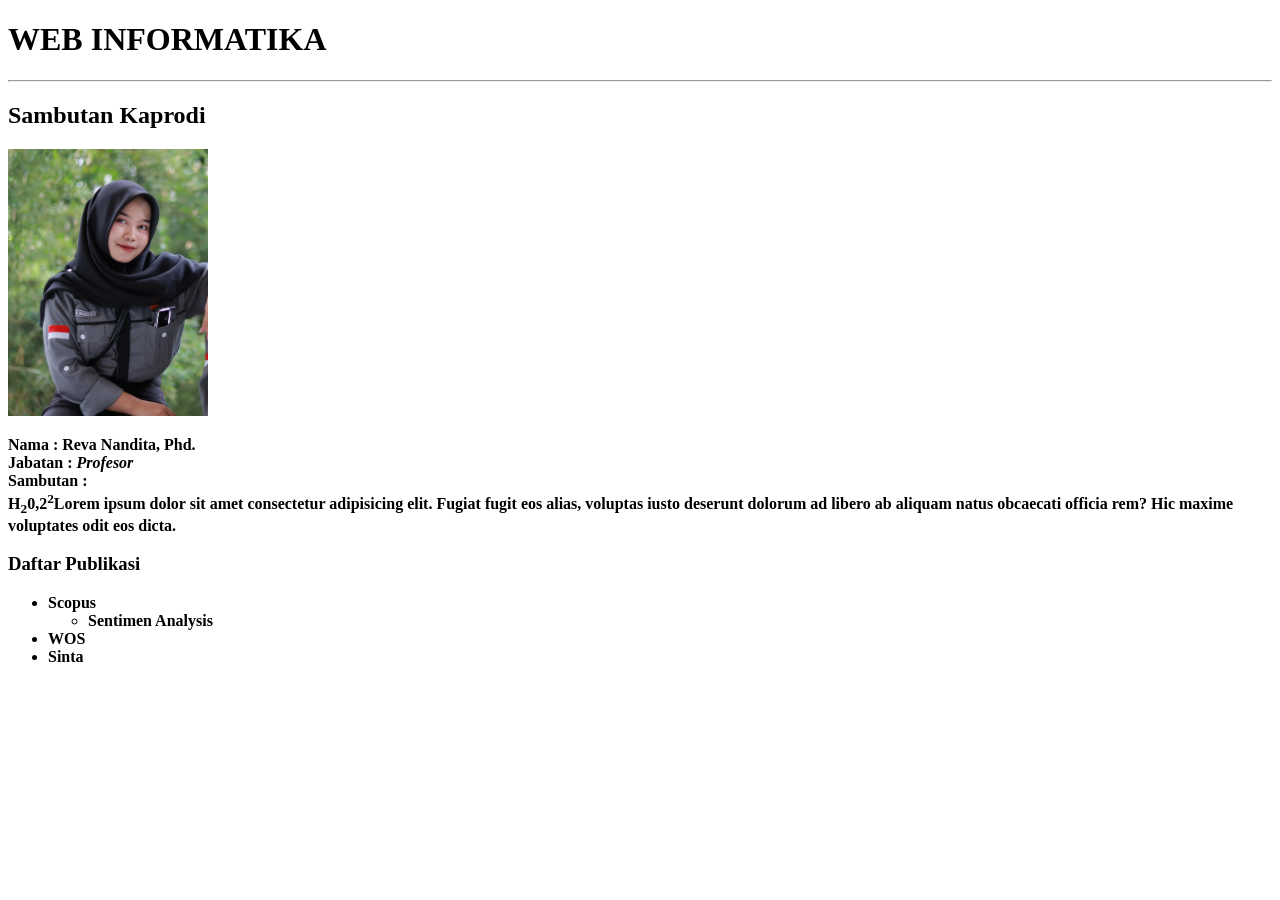
==== index.html @ 0dd345db "add homepage" ====
<!DOCTYPE html>
<html lang="en">
<head>
    <meta charset="UTF-8">
    <meta name="viewport" content="width=device-width, initial-scale=1.0">
    <title>INFORMATIKA KELAS A</title>
</head>
<body>
    <h1>WEB INFORMATIKA</h1>
    <hr>
    <h2>Sambutan Kaprodi</h2>
    <img src="assets/images/reva.jpeg" alt="Kaprodi" width="200px"/>
    <p>
        <b>Nama : Reva Nandita, Phd.</br>
         Jabatan : <i>Profesor</i> <b></br>
        Sambutan : <br> H<sub>2</sub>0,2<sup>2</sup>Lorem ipsum dolor sit amet consectetur adipisicing elit. Fugiat fugit eos alias, voluptas iusto deserunt dolorum ad libero ab aliquam natus obcaecati officia rem? Hic maxime voluptates odit eos dicta.<br>
        </b>
    </s>
    </p>
    <h3>Daftar Publikasi</h3>
    <ul>
        <li>Scopus</li>
           <ul>
            <li>Sentimen Analysis</li>
           </ul>
        <li>WOS</li>
        <li>Sinta</li>
    </ul>
    
</body>
</html>
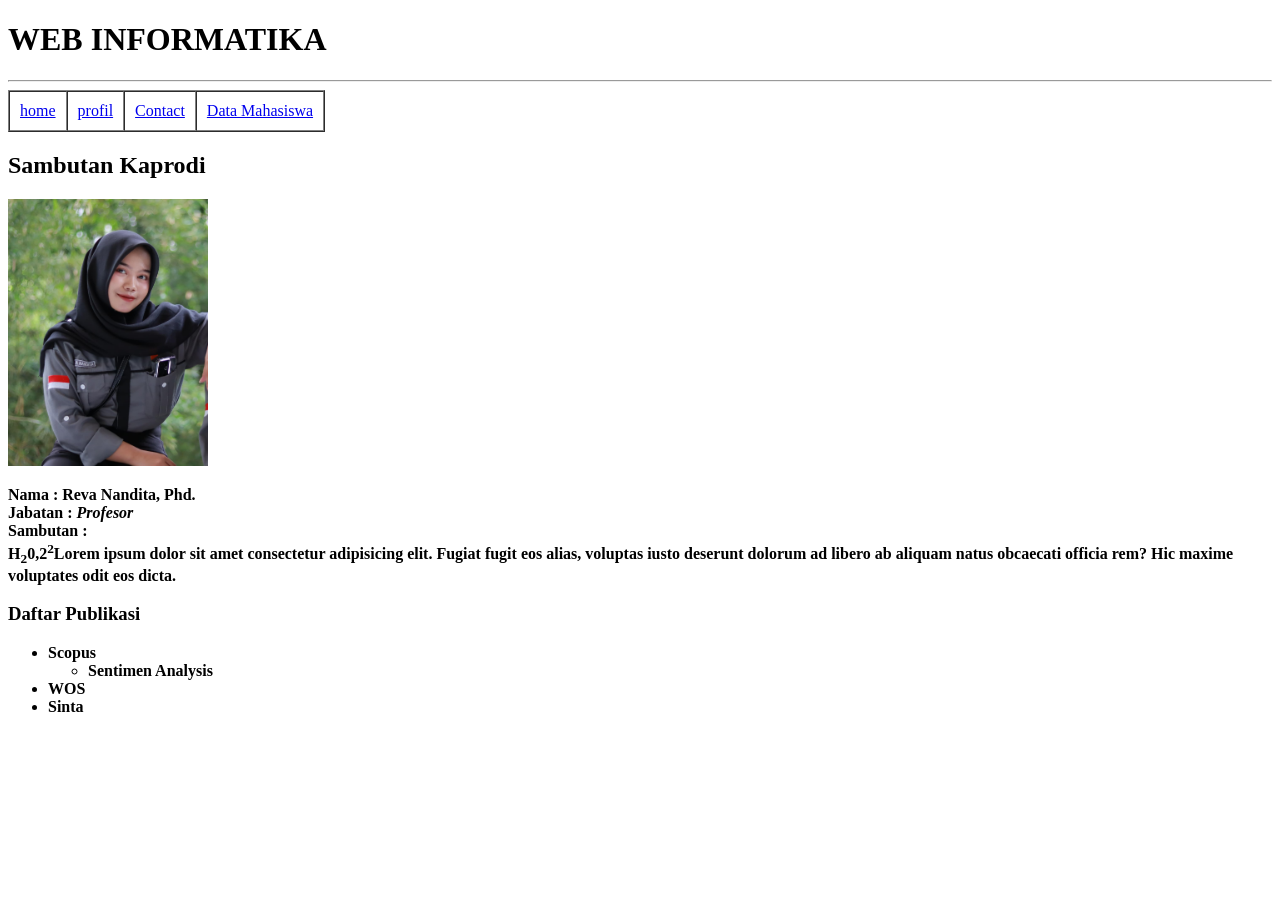
==== commit 19e33eec: "Menambhakan Tiga Halaman" ====
--- a/index.html
+++ b/index.html
@@ -6,8 +6,18 @@
     <title>INFORMATIKA KELAS A</title>
 </head>
 <body>
-    <h1>WEB INFORMATIKA</h1>
-    <hr>
+<h1> WEB INFORMATIKA</h1> 
+   <hr>
+   <table border="1" cellspacing="0" cellpadding="10">
+
+    <tr>
+        <td><a href="index.html">home</a></td>
+        <td><a href="profile.html">profil</a></td>
+        <td><a href="contact.html">Contact</a></td>
+        <td><a href="datamahasiswa.html">Data Mahasiswa</a></td>
+
+    </tr>
+   </table>
     <h2>Sambutan Kaprodi</h2>
     <img src="assets/images/reva.jpeg" alt="Kaprodi" width="200px"/>
     <p>
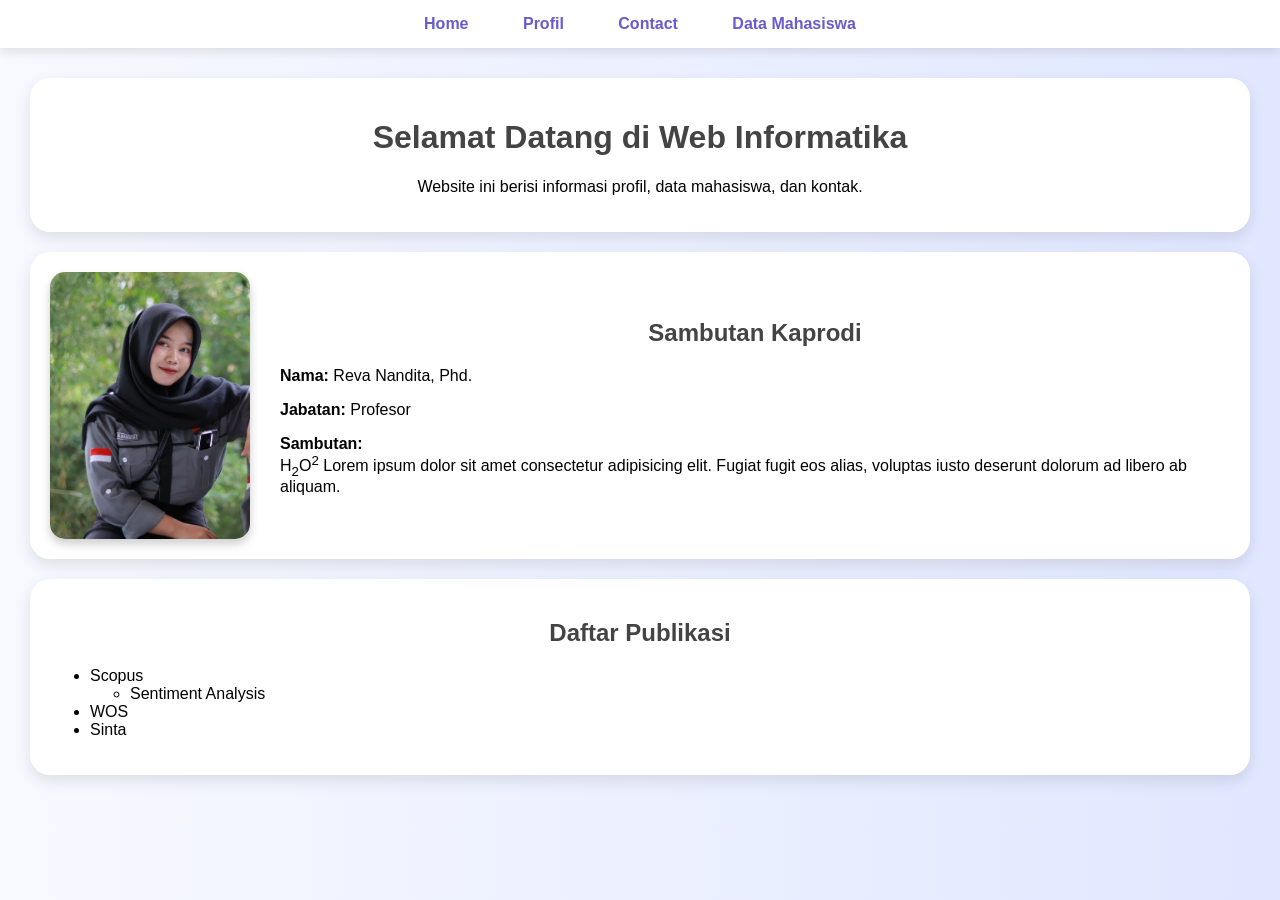
==== commit 54e3f163: "Upload style css" ====
--- a/index.html
+++ b/index.html
@@ -1,41 +1,59 @@
 <!DOCTYPE html>
-<html lang="en">
+<html>
 <head>
-    <meta charset="UTF-8">
-    <meta name="viewport" content="width=device-width, initial-scale=1.0">
-    <title>INFORMATIKA KELAS A</title>
+    <title>Home - Web Informatika</title>
+    <link rel="stylesheet" href="style.css">
 </head>
 <body>
-<h1> WEB INFORMATIKA</h1> 
-   <hr>
-   <table border="1" cellspacing="0" cellpadding="10">
 
-    <tr>
-        <td><a href="index.html">home</a></td>
-        <td><a href="profile.html">profil</a></td>
-        <td><a href="contact.html">Contact</a></td>
-        <td><a href="datamahasiswa.html">Data Mahasiswa</a></td>
+<nav>
+    <a href="index.html">Home</a>
+    <a href="profile.html">Profil</a>
+    <a href="contact.html">Contact</a>
+    <a href="datamahasiswa.html">Data Mahasiswa</a>
+</nav>
 
-    </tr>
-   </table>
-    <h2>Sambutan Kaprodi</h2>
-    <img src="assets/images/reva.jpeg" alt="Kaprodi" width="200px"/>
-    <p>
-        <b>Nama : Reva Nandita, Phd.</br>
-         Jabatan : <i>Profesor</i> <b></br>
-        Sambutan : <br> H<sub>2</sub>0,2<sup>2</sup>Lorem ipsum dolor sit amet consectetur adipisicing elit. Fugiat fugit eos alias, voluptas iusto deserunt dolorum ad libero ab aliquam natus obcaecati officia rem? Hic maxime voluptates odit eos dicta.<br>
-        </b>
-    </s>
-    </p>
-    <h3>Daftar Publikasi</h3>
-    <ul>
-        <li>Scopus</li>
-           <ul>
-            <li>Sentimen Analysis</li>
-           </ul>
-        <li>WOS</li>
-        <li>Sinta</li>
-    </ul>
-    
+<div class="container">
+
+    <div class="card">
+        <h1>Selamat Datang di Web Informatika</h1>
+        <p style="text-align:center;">
+            Website ini berisi informasi profil, data mahasiswa, dan kontak.
+        </p>
+    </div>
+
+    <div class="card" style="display:flex; gap:30px; align-items:center;">
+        
+        <img src="assets/images/reva.jpeg" width="200">
+
+        <div>
+            <h2>Sambutan Kaprodi</h2>
+            <p><b>Nama:</b> Reva Nandita, Phd.</p>
+            <p><b>Jabatan:</b> Profesor</p>
+
+            <p>
+                <b>Sambutan:</b><br>
+                H<sub>2</sub>O<sup>2</sup> Lorem ipsum dolor sit amet consectetur adipisicing elit. 
+                Fugiat fugit eos alias, voluptas iusto deserunt dolorum ad libero ab aliquam.
+            </p>
+        </div>
+
+    </div>
+
+    <div class="card">
+        <h2>Daftar Publikasi</h2>
+        <ul>
+            <li>Scopus
+                <ul>
+                    <li>Sentiment Analysis</li>
+                </ul>
+            </li>
+            <li>WOS</li>
+            <li>Sinta</li>
+        </ul>
+    </div>
+
+</div>
+
 </body>
 </html>
--- a/style.css
+++ b/style.css
@@ -0,0 +1,96 @@
+body {
+    font-family: 'Poppins', sans-serif;
+    background: linear-gradient(to right, #f8f9ff, #e0e7ff);
+    margin: 0;
+}
+
+/* Navbar */
+nav {
+    background: white;
+    padding: 15px;
+    text-align: center;
+    box-shadow: 0 4px 10px rgba(0,0,0,0.1);
+}
+
+nav a {
+    text-decoration: none;
+    margin: 0 10px;
+    padding: 10px 15px;
+    color: #6a5acd;
+    font-weight: bold;
+    border-radius: 10px;
+    transition: 0.3s;
+}
+
+nav a:hover {
+    background: #6a5acd;
+    color: white;
+}
+
+/* Container */
+.container {
+    padding: 30px;
+}
+
+/* Card */
+.card {
+    background: white;
+    padding: 20px;
+    border-radius: 20px;
+    box-shadow: 0 6px 15px rgba(0,0,0,0.1);
+    margin-bottom: 20px;
+}
+
+/* Gambar */
+img {
+    border-radius: 15px;
+    box-shadow: 0 5px 10px rgba(0,0,0,0.2);
+}
+
+/* Table */
+table {
+    width: 100%;
+    border-collapse: collapse;
+    margin-top: 15px;
+}
+
+table, th, td {
+    border: 1px solid #ccc;
+}
+
+th {
+    background: #6a5acd;
+    color: white;
+}
+
+td, th {
+    padding: 10px;
+    text-align: center;
+}
+
+/* Button */
+button {
+    background: #6a5acd;
+    color: white;
+    border: none;
+    padding: 10px 15px;
+    border-radius: 10px;
+    cursor: pointer;
+}
+
+button:hover {
+    background: #4b3bbd;
+}
+
+/* Form */
+input {
+    padding: 8px;
+    border-radius: 8px;
+    border: 1px solid #ccc;
+}
+
+/* Judul */
+h1, h2, h3 {
+    text-align: center;
+    color: #444;
+}
